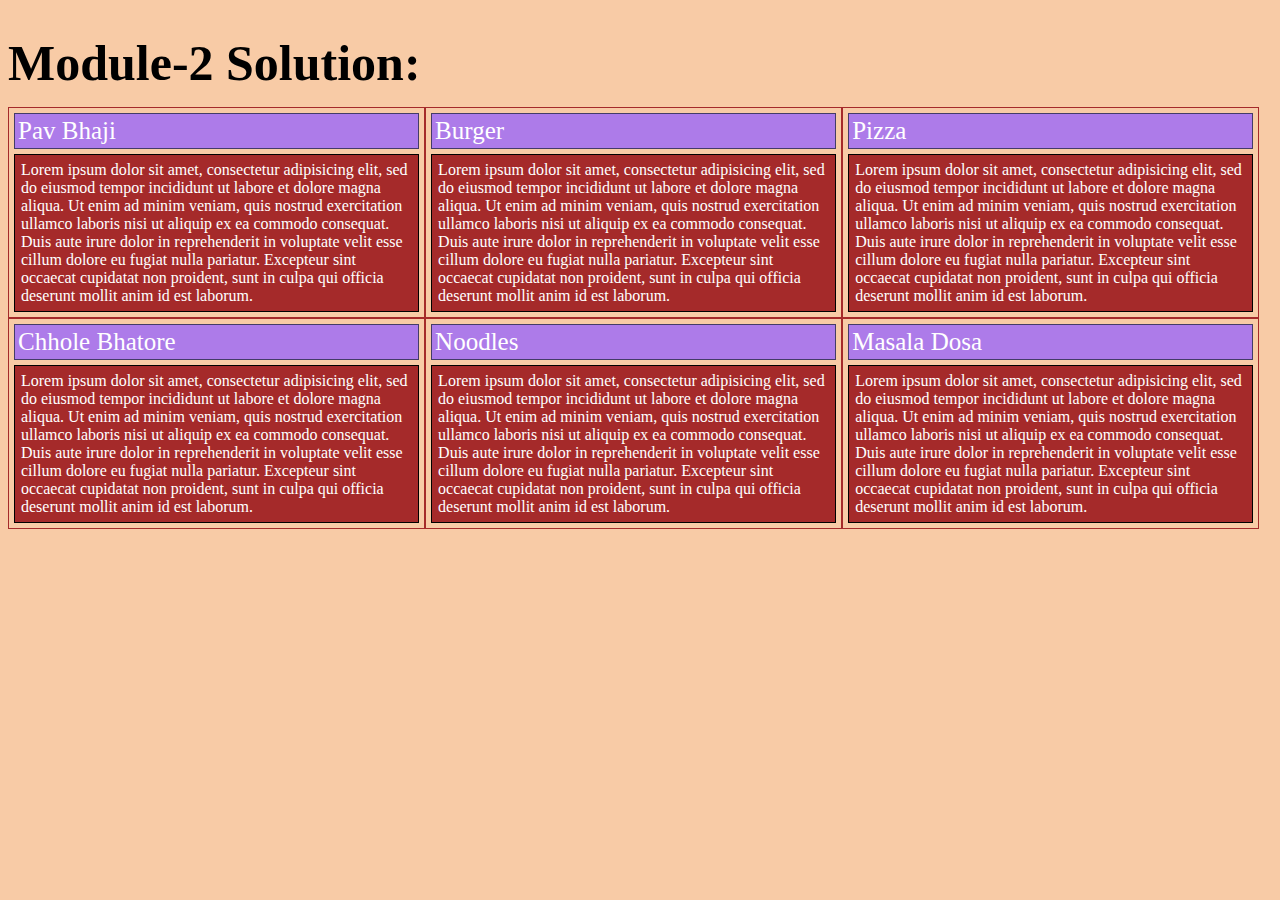
==== module2-solution/index.html @ 4b2b19fa "changes made" ====
<!DOCTYPE html>
<html>
<head>
	<title>Module2 Assigment</title>
	<meta charset="utf-8">
	<meta name="viewport" content="width=device-width, initial scale1">
	<style type="text/css">
		
		*{
			box-sizing: border-box;
		}

		body{
			background-color: #F8CBA6;
		}

		h1{
			font-size: 50px;
			margin-bottom: 15px;
			font-family: Franklin Gothic Medium;
		}

		p{
			border:1px solid black; 
			background-color: #A52A2A;
			widows: 90%;
			height: 150%;
			margin-right: auto;
			margin-left: auto;
			font-family: Candara;
			color: white;
			padding: 6px;
			margin: 5px;
		}

		.row{
			widows: 100%;
		}

		section{
			clear: top right;
			background-color: #AD7BE9;
			color: white;
			padding: 3px;
			margin: 5px;
			font-size: 25px;
			font-family: cursive;
		    border: 1px solid #443C68;
		}

		/*Large Devices*/

		@media (min-width: 992px){
			.col-lg-1,.col-lg-2,.col-lg-3,.col-lg-4,.col-lg-5,.col-lg-6,.col-lg-7,.col-lg-8,.col-lg-9,.col-lg-10,.col-lg-11,.col-lg-12{
				float: left;
				border: 1px solid brown;
			}
			.col-lg-1{
				width: 8.33%;
			}

			.col-lg-2{
				width: 16.66%;
			}

			.col-lg-3{
				width: 25%;
			}

			.col-lg-4{
				width: 33%;
			}

			.col-lg-5{
				width: 41.66%
			}

			.col-lg-6{
				width: 50%;
			}

			.col-lg-7{
				width: 58.33%;
			}

			.col-lg-8{
				width: 66.66%;
			}

			.col-lg-9{
				width: 74.99%;
			}

			.col-lg-10{
				width: 83.33%
			}

			.col-lg-11{
				width: 91.66%
			}

			.col-lg-12{
				width: 100%
			}

		}


		/*tablets*/

		@media (min-width: 768px) and (max-width: 991px){
			.col-mg-1,.col-mg-2,.col-md-3,.col-md-4,.col-md-5,.col-md-6,.col-md-7,.col-md-8,.col-md-9,.col-md-10,.col-md-11,.col-md-12{
				float: left;
				border: 1px solid brown;
			}
			.col-md-1{
				width: 8.33%;
			}

			.col-md-2{
				width: 16.66%;
			}

			.col-md-3{
				width: 25%;
			}

			.col-md-4{
				width: 33%;
			}

			.col-md-5{
				width: 41.66%
			}

			.col-md-6{
				width: 50%;
			}

			.col-md-7{
				width: 58.33%;
			}

			.col-md-8{
				width: 66.66%;
			}

			.col-md-9{
				width: 74.99%;
			}

			.col-md-10{
				width: 83.33%
			}

			.col-md-11{
				width: 91.66%
			}

			.col-md-12{
				width: 100%
			}

		}

		/*mobile*/

		@media (max-height:  767px){
			.col-sm-1,.col-sm-2,.col-sm-3,.col-sm-4,.col-sm-5,.col-sm-6,.col-sm-7,.col-sm-8,.col-sm-9,.col-sm-10,.col-sm-11,.col-sm-12{
				float:left;
				border: 1px solid #BAD7E9;				
			}
			.col-sm-1{
				width: 8.33%;
			}

			.col-sm-2{
				width: 16.66%;
			}

			.col-sm-3{
				width: 25%;
			}

			.col-sm-4{
				width: 33%;
			}

			.col-sm-5{
				width: 41.66%;
			}

			.col-sm-6{
				width: 50%;
			}

			.col-sm-7{
				width: 58.33%;
			}

			.col-sm-8{
				width: 66.66%;
			}

			.col-sm-9{
				width: 74.99%;
			}

			.col-sm-10{
				width: 83.33%;
			}

			.col-sm-11{
				width: 91.66%;
			}

			.col-sm-12{
				width: 100%;
			}

		}

	</style>
</head>
<body>

	<h1>Module-2 Solution:</h1>
	<div class="row">
		<div class="col-lg-4 col-md-6"><section>Pav Bhaji</section><p>Lorem ipsum dolor sit amet, consectetur adipisicing elit, sed do eiusmod
		tempor incididunt ut labore et dolore magna aliqua. Ut enim ad minim veniam,
		quis nostrud exercitation ullamco laboris nisi ut aliquip ex ea commodo
		consequat. Duis aute irure dolor in reprehenderit in voluptate velit esse
		cillum dolore eu fugiat nulla pariatur. Excepteur sint occaecat cupidatat non
		proident, sunt in culpa qui officia deserunt mollit anim id est laborum.</p></div>
		<div class="col-lg-4 col-md-6"><section>Burger</section><p>Lorem ipsum dolor sit amet, consectetur adipisicing elit, sed do eiusmod
		tempor incididunt ut labore et dolore magna aliqua. Ut enim ad minim veniam,
		quis nostrud exercitation ullamco laboris nisi ut aliquip ex ea commodo
		consequat. Duis aute irure dolor in reprehenderit in voluptate velit esse
		cillum dolore eu fugiat nulla pariatur. Excepteur sint occaecat cupidatat non
		proident, sunt in culpa qui officia deserunt mollit anim id est laborum.</p></div>
		<div class="col-lg-4 col-md-12"><section>Pizza</section><p>Lorem ipsum dolor sit amet, consectetur adipisicing elit, sed do eiusmod
		tempor incididunt ut labore et dolore magna aliqua. Ut enim ad minim veniam,
		quis nostrud exercitation ullamco laboris nisi ut aliquip ex ea commodo
		consequat. Duis aute irure dolor in reprehenderit in voluptate velit esse
		cillum dolore eu fugiat nulla pariatur. Excepteur sint occaecat cupidatat non
		proident, sunt in culpa qui officia deserunt mollit anim id est laborum.</p></div>
		<div class="col-lg-4 col-md-6"><section>Chhole Bhatore</section><p>Lorem ipsum dolor sit amet, consectetur adipisicing elit, sed do eiusmod
		tempor incididunt ut labore et dolore magna aliqua. Ut enim ad minim veniam,
		quis nostrud exercitation ullamco laboris nisi ut aliquip ex ea commodo
		consequat. Duis aute irure dolor in reprehenderit in voluptate velit esse
		cillum dolore eu fugiat nulla pariatur. Excepteur sint occaecat cupidatat non
		proident, sunt in culpa qui officia deserunt mollit anim id est laborum.</p></div>
		<div class="col-lg-4 col-md-6"><section>Noodles</section><p>Lorem ipsum dolor sit amet, consectetur adipisicing elit, sed do eiusmod
		tempor incididunt ut labore et dolore magna aliqua. Ut enim ad minim veniam,
		quis nostrud exercitation ullamco laboris nisi ut aliquip ex ea commodo
		consequat. Duis aute irure dolor in reprehenderit in voluptate velit esse
		cillum dolore eu fugiat nulla pariatur. Excepteur sint occaecat cupidatat non
		proident, sunt in culpa qui officia deserunt mollit anim id est laborum.</p></div>
		<div class="col-lg-4 col-md-12"><section>Masala Dosa</section><p>Lorem ipsum dolor sit amet, consectetur adipisicing elit, sed do eiusmod
		tempor incididunt ut labore et dolore magna aliqua. Ut enim ad minim veniam,
		quis nostrud exercitation ullamco laboris nisi ut aliquip ex ea commodo
		consequat. Duis aute irure dolor in reprehenderit in voluptate velit esse
		cillum dolore eu fugiat nulla pariatur. Excepteur sint occaecat cupidatat non
		proident, sunt in culpa qui officia deserunt mollit anim id est laborum.</p></div>
	</div>
</body>
</html>
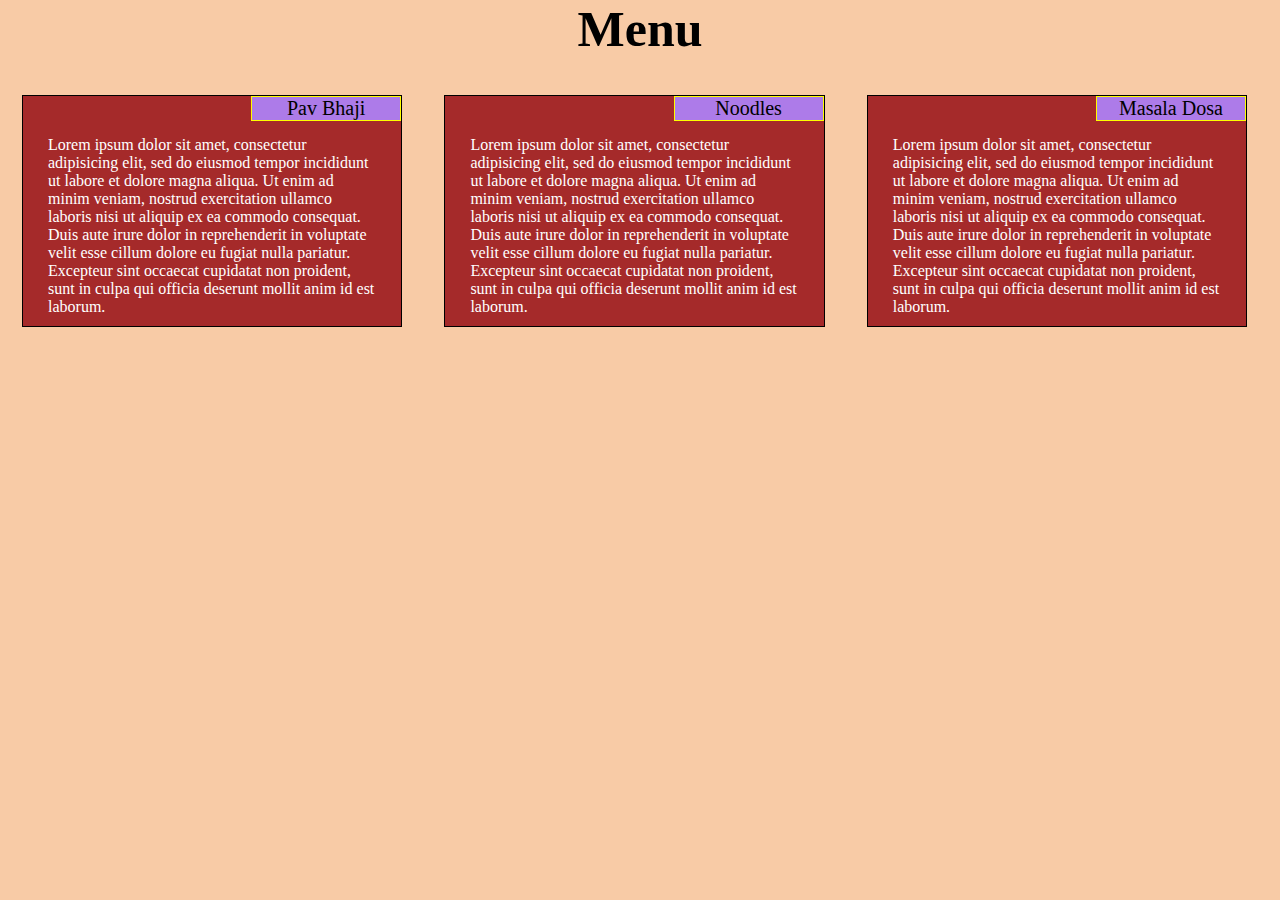
==== commit 9b9a9259: "changes done" ====
--- a/module2-solution/index.html
+++ b/module2-solution/index.html
@@ -8,6 +8,8 @@
 		
 		*{
 			box-sizing: border-box;
+			padding: 0px;
+			margin: 0px;
 		}
 
 		body{
@@ -15,37 +17,51 @@
 		}
 
 		h1{
+			text-align: center;
 			font-size: 50px;
 			margin-bottom: 15px;
 			font-family: Franklin Gothic Medium;
 		}
 
-		p{
-			border:1px solid black; 
+		.row{
+			width: 100%;
+		}
+
+		#p2{
+
+			background-color: #AD7BE9;
+			width: 150px;
+			text-align: center;
+			position: absolute;
+			top: 0px;
+			right:   0px;
+			font-size: 20px;
+			font-family: cursive;
+		    border: 1px solid yellow;
+		    color: black;
+
+		}
+
+		#p3{
+			padding: 10px;
 			background-color: #A52A2A;
-			widows: 90%;
-			height: 150%;
-			margin-right: auto;
-			margin-left: auto;
+			position: relative;
+			top: 15px;
 			font-family: Candara;
 			color: white;
-			padding: 6px;
 			margin: 5px;
-		}
-
-		.row{
-			widows: 100%;
-		}
-
-		section{
-			clear: top right;
-			background-color: #AD7BE9;
-			color: white;
-			padding: 3px;
-			margin: 5px;
-			font-size: 25px;
-			font-family: cursive;
-		    border: 1px solid #443C68;
+
+
+		}
+
+		  #p1{
+		  	padding: 10px;
+			background-color:#A52A2A;
+			position: relative;
+			width:  90%;
+			margin: 22px;
+			height: 900%;
+		    border: 1px solid black;
 		}
 
 		/*Large Devices*/
@@ -53,7 +69,7 @@
 		@media (min-width: 992px){
 			.col-lg-1,.col-lg-2,.col-lg-3,.col-lg-4,.col-lg-5,.col-lg-6,.col-lg-7,.col-lg-8,.col-lg-9,.col-lg-10,.col-lg-11,.col-lg-12{
 				float: left;
-				border: 1px solid brown;
+
 			}
 			.col-lg-1{
 				width: 8.33%;
@@ -111,7 +127,6 @@
 		@media (min-width: 768px) and (max-width: 991px){
 			.col-mg-1,.col-mg-2,.col-md-3,.col-md-4,.col-md-5,.col-md-6,.col-md-7,.col-md-8,.col-md-9,.col-md-10,.col-md-11,.col-md-12{
 				float: left;
-				border: 1px solid brown;
 			}
 			.col-md-1{
 				width: 8.33%;
@@ -167,8 +182,7 @@
 
 		@media (max-height:  767px){
 			.col-sm-1,.col-sm-2,.col-sm-3,.col-sm-4,.col-sm-5,.col-sm-6,.col-sm-7,.col-sm-8,.col-sm-9,.col-sm-10,.col-sm-11,.col-sm-12{
-				float:left;
-				border: 1px solid #BAD7E9;				
+				float:left;			
 			}
 			.col-sm-1{
 				width: 8.33%;
@@ -216,52 +230,63 @@
 
 			.col-sm-12{
 				width: 100%;
-			}
-
-		}
-
+
+			height: 175px;
+			}
+
+		}
+
+
+
+
+		
 	</style>
 </head>
 <body>
-
-	<h1>Module-2 Solution:</h1>
+	<h1>Menu</h1>
 	<div class="row">
-		<div class="col-lg-4 col-md-6"><section>Pav Bhaji</section><p>Lorem ipsum dolor sit amet, consectetur adipisicing elit, sed do eiusmod
-		tempor incididunt ut labore et dolore magna aliqua. Ut enim ad minim veniam,
-		quis nostrud exercitation ullamco laboris nisi ut aliquip ex ea commodo
-		consequat. Duis aute irure dolor in reprehenderit in voluptate velit esse
-		cillum dolore eu fugiat nulla pariatur. Excepteur sint occaecat cupidatat non
-		proident, sunt in culpa qui officia deserunt mollit anim id est laborum.</p></div>
-		<div class="col-lg-4 col-md-6"><section>Burger</section><p>Lorem ipsum dolor sit amet, consectetur adipisicing elit, sed do eiusmod
-		tempor incididunt ut labore et dolore magna aliqua. Ut enim ad minim veniam,
-		quis nostrud exercitation ullamco laboris nisi ut aliquip ex ea commodo
-		consequat. Duis aute irure dolor in reprehenderit in voluptate velit esse
-		cillum dolore eu fugiat nulla pariatur. Excepteur sint occaecat cupidatat non
-		proident, sunt in culpa qui officia deserunt mollit anim id est laborum.</p></div>
-		<div class="col-lg-4 col-md-12"><section>Pizza</section><p>Lorem ipsum dolor sit amet, consectetur adipisicing elit, sed do eiusmod
-		tempor incididunt ut labore et dolore magna aliqua. Ut enim ad minim veniam,
-		quis nostrud exercitation ullamco laboris nisi ut aliquip ex ea commodo
-		consequat. Duis aute irure dolor in reprehenderit in voluptate velit esse
-		cillum dolore eu fugiat nulla pariatur. Excepteur sint occaecat cupidatat non
-		proident, sunt in culpa qui officia deserunt mollit anim id est laborum.</p></div>
-		<div class="col-lg-4 col-md-6"><section>Chhole Bhatore</section><p>Lorem ipsum dolor sit amet, consectetur adipisicing elit, sed do eiusmod
-		tempor incididunt ut labore et dolore magna aliqua. Ut enim ad minim veniam,
-		quis nostrud exercitation ullamco laboris nisi ut aliquip ex ea commodo
-		consequat. Duis aute irure dolor in reprehenderit in voluptate velit esse
-		cillum dolore eu fugiat nulla pariatur. Excepteur sint occaecat cupidatat non
-		proident, sunt in culpa qui officia deserunt mollit anim id est laborum.</p></div>
-		<div class="col-lg-4 col-md-6"><section>Noodles</section><p>Lorem ipsum dolor sit amet, consectetur adipisicing elit, sed do eiusmod
-		tempor incididunt ut labore et dolore magna aliqua. Ut enim ad minim veniam,
-		quis nostrud exercitation ullamco laboris nisi ut aliquip ex ea commodo
-		consequat. Duis aute irure dolor in reprehenderit in voluptate velit esse
-		cillum dolore eu fugiat nulla pariatur. Excepteur sint occaecat cupidatat non
-		proident, sunt in culpa qui officia deserunt mollit anim id est laborum.</p></div>
-		<div class="col-lg-4 col-md-12"><section>Masala Dosa</section><p>Lorem ipsum dolor sit amet, consectetur adipisicing elit, sed do eiusmod
-		tempor incididunt ut labore et dolore magna aliqua. Ut enim ad minim veniam,
-		quis nostrud exercitation ullamco laboris nisi ut aliquip ex ea commodo
-		consequat. Duis aute irure dolor in reprehenderit in voluptate velit esse
-		cillum dolore eu fugiat nulla pariatur. Excepteur sint occaecat cupidatat non
-		proident, sunt in culpa qui officia deserunt mollit anim id est laborum.</p></div>
-	</div>
+
+	<div  class="col-lg-4 col-md-6 ">
+		<div id="p1">
+			<p id="p3">Lorem ipsum dolor sit amet, consectetur adipisicing elit, sed do eiusmod
+	        tempor incididunt ut labore et dolore magna aliqua. Ut enim ad minim veniam,
+			nostrud exercitation ullamco laboris nisi ut aliquip ex ea commodo
+			consequat. Duis aute irure dolor in reprehenderit in voluptate velit esse
+			cillum dolore eu fugiat nulla pariatur. Excepteur sint occaecat cupidatat non
+			proident, sunt in culpa qui officia deserunt mollit anim id est laborum.
+		    </p>  
+		    <p id="p2">Pav Bhaji</p>
+	    </div>
+    </div>
+
+	<div  class="col-lg-4 col-md-6 ">
+		<div id="p1">
+			<p id="p3">Lorem ipsum dolor sit amet, consectetur adipisicing elit, sed do eiusmod
+	        tempor incididunt ut labore et dolore magna aliqua. Ut enim ad minim veniam,
+			nostrud exercitation ullamco laboris nisi ut aliquip ex ea commodo
+			consequat. Duis aute irure dolor in reprehenderit in voluptate velit esse
+			cillum dolore eu fugiat nulla pariatur. Excepteur sint occaecat cupidatat non
+			proident, sunt in culpa qui officia deserunt mollit anim id est laborum.
+		    </p>  
+		    <p id="p2">Noodles</p>
+	    </div>
+    </div>
+
+	<div  class="col-lg-4 col-md-12 ">
+		<div id="p1">
+			<p id="p3">Lorem ipsum dolor sit amet, consectetur adipisicing elit, sed do eiusmod
+	        tempor incididunt ut labore et dolore magna aliqua. Ut enim ad minim veniam,
+			nostrud exercitation ullamco laboris nisi ut aliquip ex ea commodo
+			consequat. Duis aute irure dolor in reprehenderit in voluptate velit esse
+			cillum dolore eu fugiat nulla pariatur. Excepteur sint occaecat cupidatat non
+			proident, sunt in culpa qui officia deserunt mollit anim id est laborum.
+		    </p>  
+		    <p id="p2">Masala Dosa</p>
+	    </div>
+    </div>
+</div>
+
+
+	
 </body>
 </html>